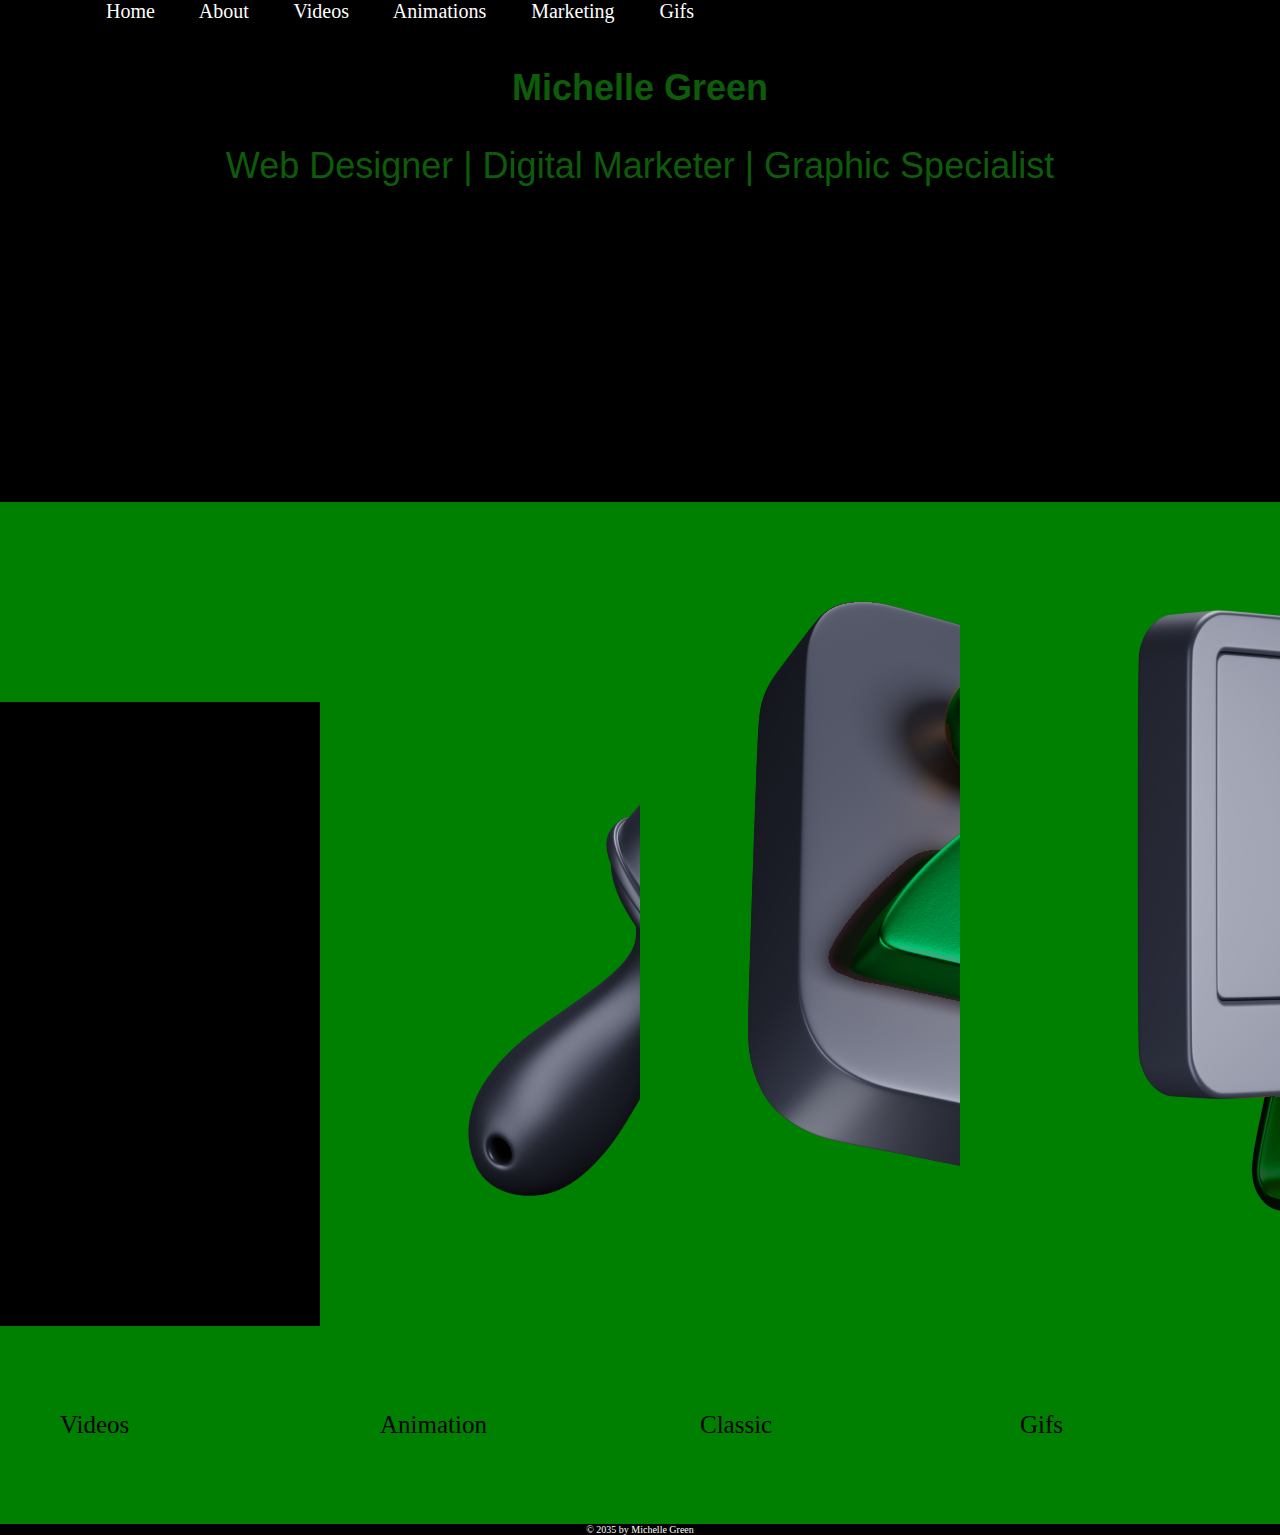
==== index.html @ 1a8205d0 "again" ====
<!DOCTYPE html>
<html lang="en">
    <head>
    <meta charset="UTF-8">
    <meta name="viewport" content="width=device-width, initial-scale=1.0">
    <title>Michelle Green</title>
    <style>
        body {
            font-family: Cambria;
            margin: 0;
            padding: 0;
            background-color: black;
        }

        header {
            font-family: 'Gill Sans', 'Gill Sans MT', Calibri, 'Trebuchet MS', sans-serif;
            background-color:black;
            color: hsl(118, 80%, 20%);
            text-align: center;
            padding: 20px;
        }

        h1 {
            font-size: 36px;
        }

        p {
            text-align:center;
            font-size:36px;
        }

        .p2 {
            text-align:center;
            display:flexbox;
            font-size: 30px;
        }

        h2 {
            text-align:center;
            font-size:25px;
            margin-top:50px;
            padding: 80px;
        }

        footer {
            font-family:'Times New Roman';
            font-size: 10px;
            text-align: center;
            color: white;
        }

        .box {
            float: left;
            padding: 50px;
            box-sizing:border-box;
            width:25%;
            background-color:green;            
        }

        .icon-text {
            color:black;
            font-size: 25px;
            padding: 10px;
            text-align:center;
        }

        .menu {
            margin: 0 px;
            max-width: 800px;
            text-align: center;
            word-spacing: 40px;
            font-size: 20px;
            font-family: Gill Sans;
        }

        a:link {
            color: white;
            background-color: transparent;
            text-decoration: none;
        }

        a:visited {
            color: white;
            background-color: transparent;
            text-decoration: none;
        }

    </style>
    <div class="menu">
        <a href="index.html"> Home</a>
        <a href="About.html">About</a>
        <a href="Video.html"> Videos</a>
        <a href="Animations.html"> Animations</a>
        <a href="Classic.html"> Marketing</a>
        <a href="Gifs.html"> Gifs</a>
    </div>
</head>
<body>
    <header>
        <h1>Michelle Green</h1>
        <p>Web Designer | Digital Marketer | Graphic Specialist</p>
    </header>
        <h2>Previous Work</h2>
    <div>
        <div class="box">
            <img class="box" src="icons/video camera.png" alt="icon of video camera">
        </div>
        <div class="box">
            <img src="icons/green brush.png" alt="icon of paint brush">
        </div>
        <div class="box">
            <img src="icons/green picture.png" alt="icon of picture frame">
        </div>
        <div class="box">
            <img src="icons/computer.png" alt="computer icon">
        </div>   
    </div>
    <div>
        <div class="box">
            <p class="icon-text box">Videos</p>
        </div>
        <div class="box">
            <p class="icon-text box">Animation</p>
        </div>
        <div class="box">
            <p class="icon-text box">Classic</p>
        </div>
        <div class="box">
            <p class="icon-text box">Gifs</p>
        </div>
    </div>
</body>

<footer>© 2035 by Michelle Green</footer>
</html>
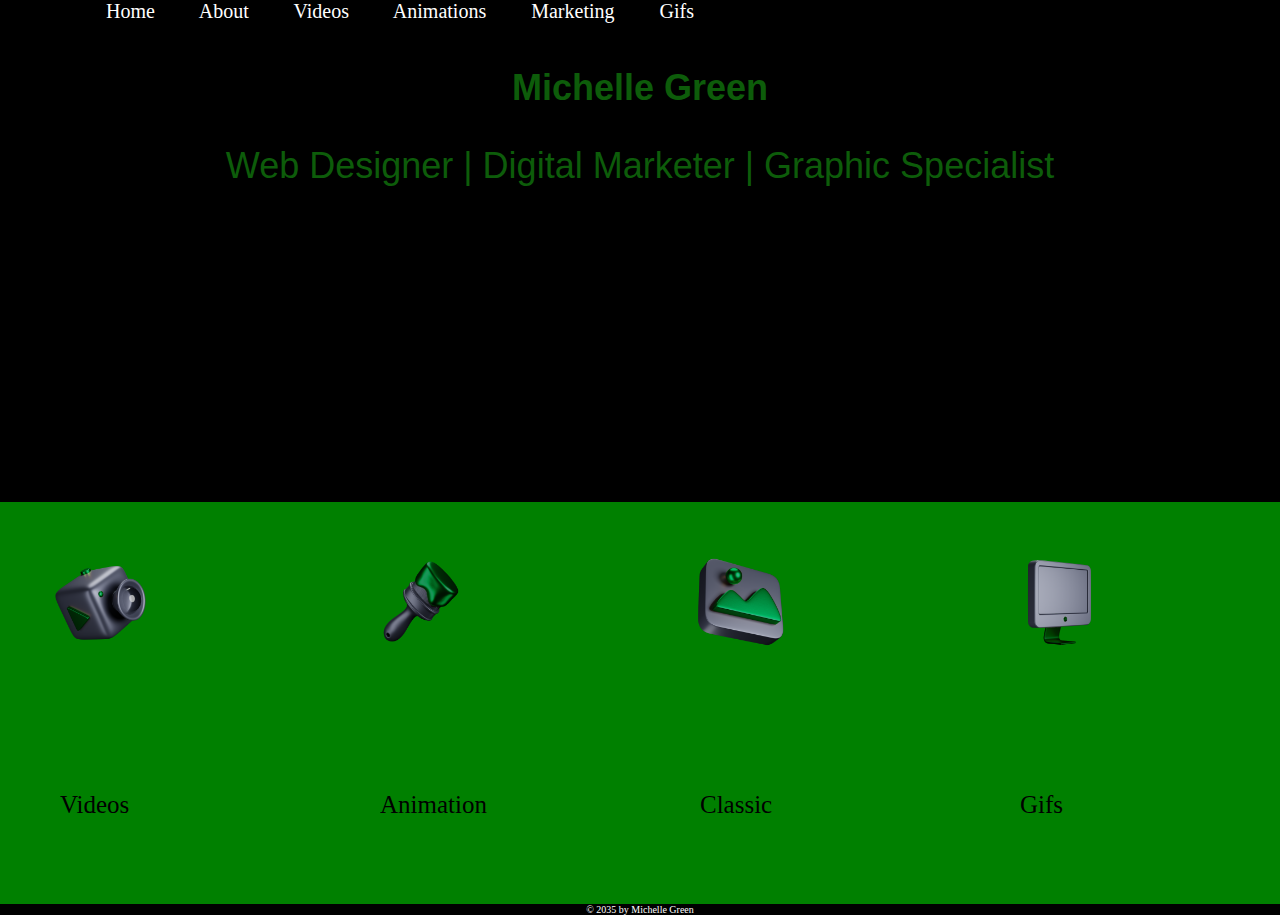
==== commit 39e6037f: "again" ====
--- a/index.html
+++ b/index.html
@@ -49,10 +49,13 @@
             color: white;
         }
 
+        * {
+          box-sizing:border-box;  
+        }
+
         .box {
             float: left;
             padding: 50px;
-            box-sizing:border-box;
             width:25%;
             background-color:green;            
         }
@@ -103,16 +106,16 @@
         <h2>Previous Work</h2>
     <div>
         <div class="box">
-            <img class="box" src="icons/video camera.png" alt="icon of video camera">
+            <img src="icons/video camera.png" width="100px" alt="icon of video camera">
         </div>
         <div class="box">
-            <img src="icons/green brush.png" alt="icon of paint brush">
+            <img src="icons/green brush.png" width="100px" alt="icon of paint brush">
         </div>
         <div class="box">
-            <img src="icons/green picture.png" alt="icon of picture frame">
+            <img src="icons/green picture.png" width="100px" alt="icon of picture frame">
         </div>
         <div class="box">
-            <img src="icons/computer.png" alt="computer icon">
+            <img src="icons/computer.png" width="100px" alt="computer icon">
         </div>   
     </div>
     <div>
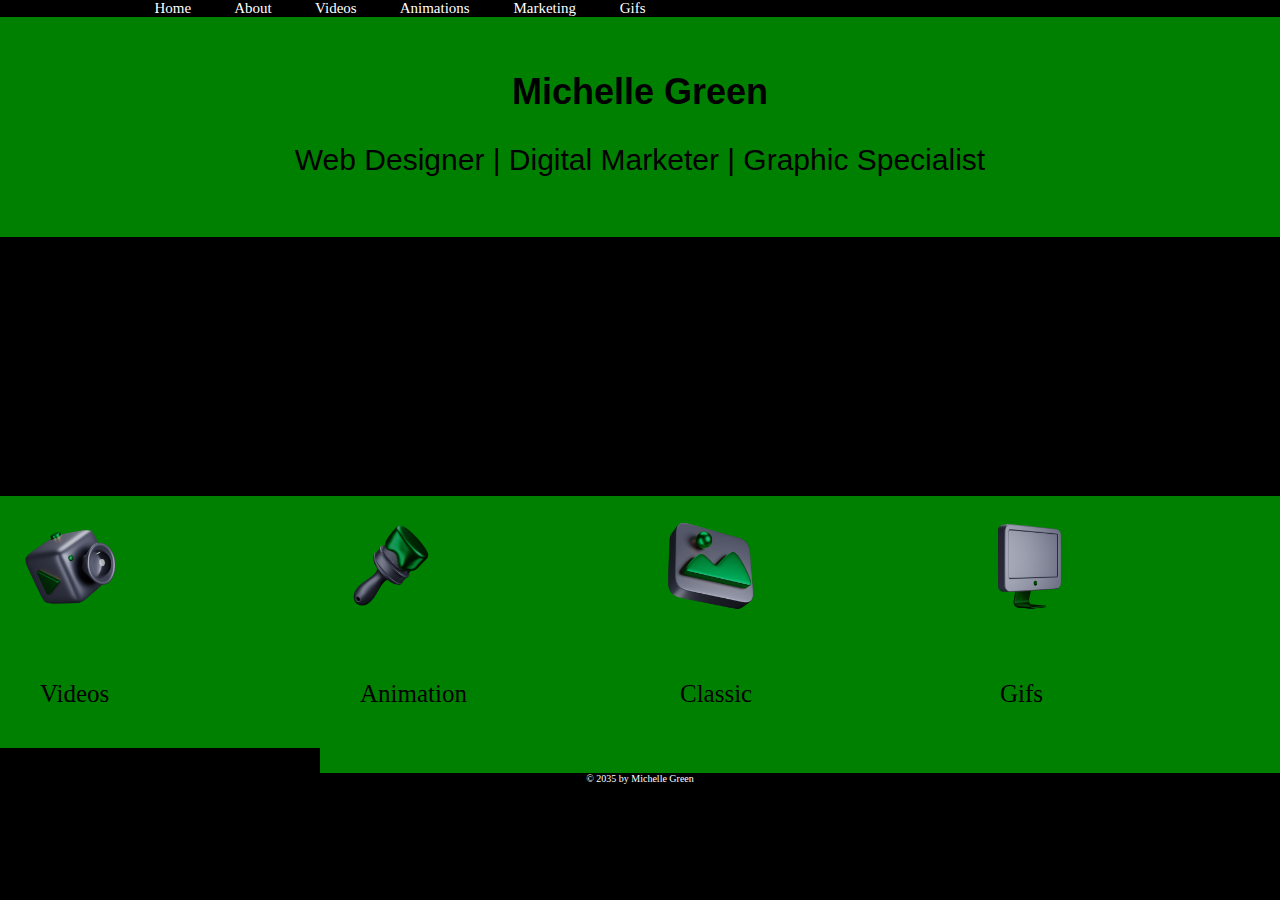
==== commit dec5fce8: "div" ====
--- a/index.html
+++ b/index.html
@@ -14,10 +14,10 @@
 
         header {
             font-family: 'Gill Sans', 'Gill Sans MT', Calibri, 'Trebuchet MS', sans-serif;
-            background-color:black;
-            color: hsl(118, 80%, 20%);
+            background-color:green;
+            color: black;
             text-align: center;
-            padding: 20px;
+            padding: 30px;
         }
 
         h1 {
@@ -26,10 +26,10 @@
 
         p {
             text-align:center;
-            font-size:36px;
+            font-size:30px;
         }
 
-        .p2 {
+        p2 {
             text-align:center;
             display:flexbox;
             font-size: 30px;
@@ -55,15 +55,15 @@
 
         .box {
             float: left;
-            padding: 50px;
+            padding: 20px;
             width:25%;
             background-color:green;            
         }
 
         .icon-text {
+            margin-top: 0px;
             color:black;
             font-size: 25px;
-            padding: 10px;
             text-align:center;
         }
 
@@ -72,7 +72,7 @@
             max-width: 800px;
             text-align: center;
             word-spacing: 40px;
-            font-size: 20px;
+            font-size: 15px;
             font-family: Gill Sans;
         }
 
@@ -120,7 +120,7 @@
     </div>
     <div>
         <div class="box">
-            <p class="icon-text box">Videos</p>
+            <p2 class="icon-text box">Videos</p2>
         </div>
         <div class="box">
             <p class="icon-text box">Animation</p>
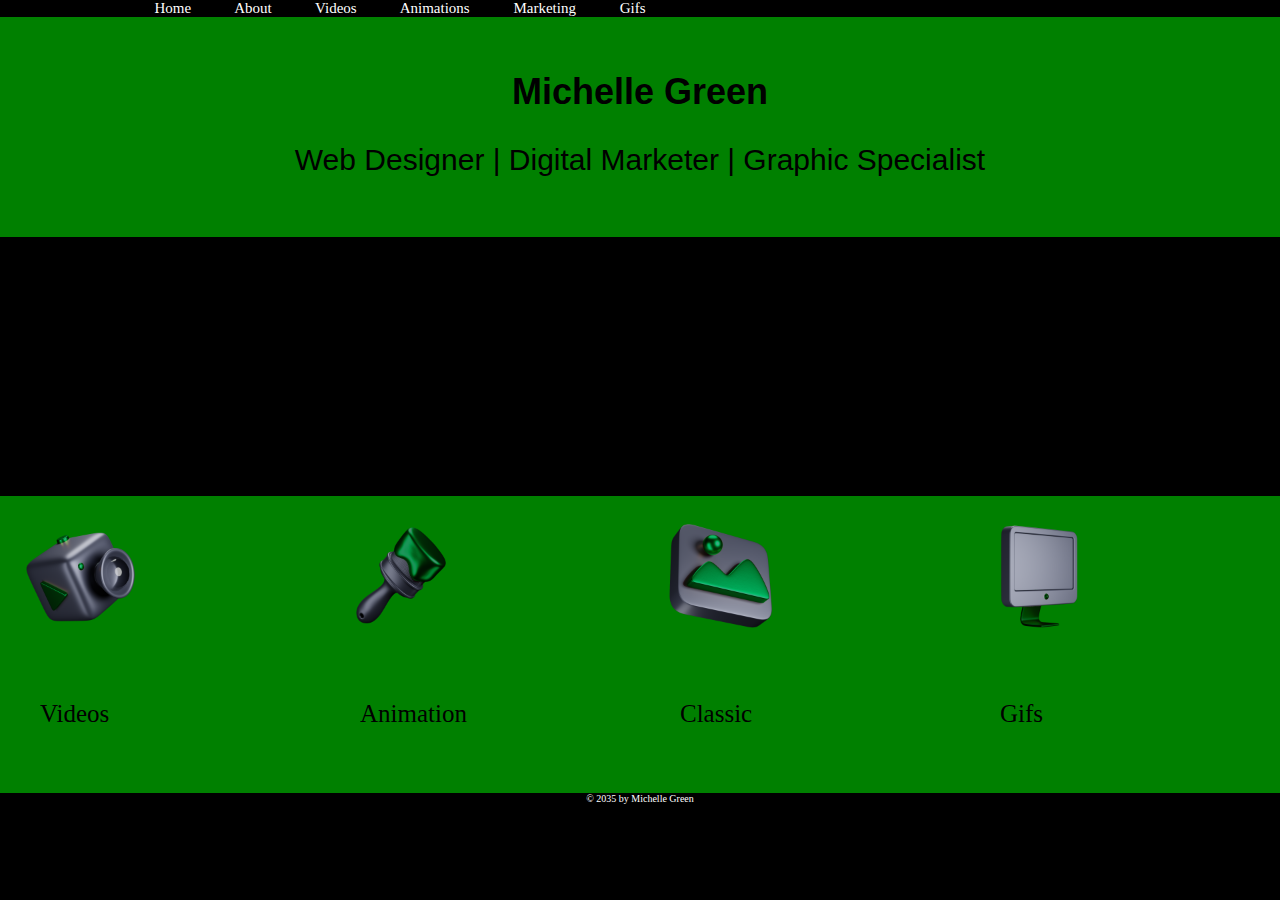
==== commit 416164d6: "resize" ====
--- a/index.html
+++ b/index.html
@@ -27,12 +27,6 @@
         p {
             text-align:center;
             font-size:30px;
-        }
-
-        p2 {
-            text-align:center;
-            display:flexbox;
-            font-size: 30px;
         }
 
         h2 {
@@ -65,6 +59,7 @@
             color:black;
             font-size: 25px;
             text-align:center;
+            width:25%;
         }
 
         .menu {
@@ -106,21 +101,21 @@
         <h2>Previous Work</h2>
     <div>
         <div class="box">
-            <img src="icons/video camera.png" width="100px" alt="icon of video camera">
+            <img src="icons/video camera.png" width="120px" alt="icon of video camera">
         </div>
         <div class="box">
-            <img src="icons/green brush.png" width="100px" alt="icon of paint brush">
+            <img src="icons/green brush.png" width="120px" alt="icon of paint brush">
         </div>
         <div class="box">
-            <img src="icons/green picture.png" width="100px" alt="icon of picture frame">
+            <img src="icons/green picture.png" width="120px" alt="icon of picture frame">
         </div>
         <div class="box">
-            <img src="icons/computer.png" width="100px" alt="computer icon">
+            <img src="icons/computer.png" width="120px" alt="computer icon">
         </div>   
     </div>
     <div>
         <div class="box">
-            <p2 class="icon-text box">Videos</p2>
+            <p class="icon-text box">Videos</p>
         </div>
         <div class="box">
             <p class="icon-text box">Animation</p>
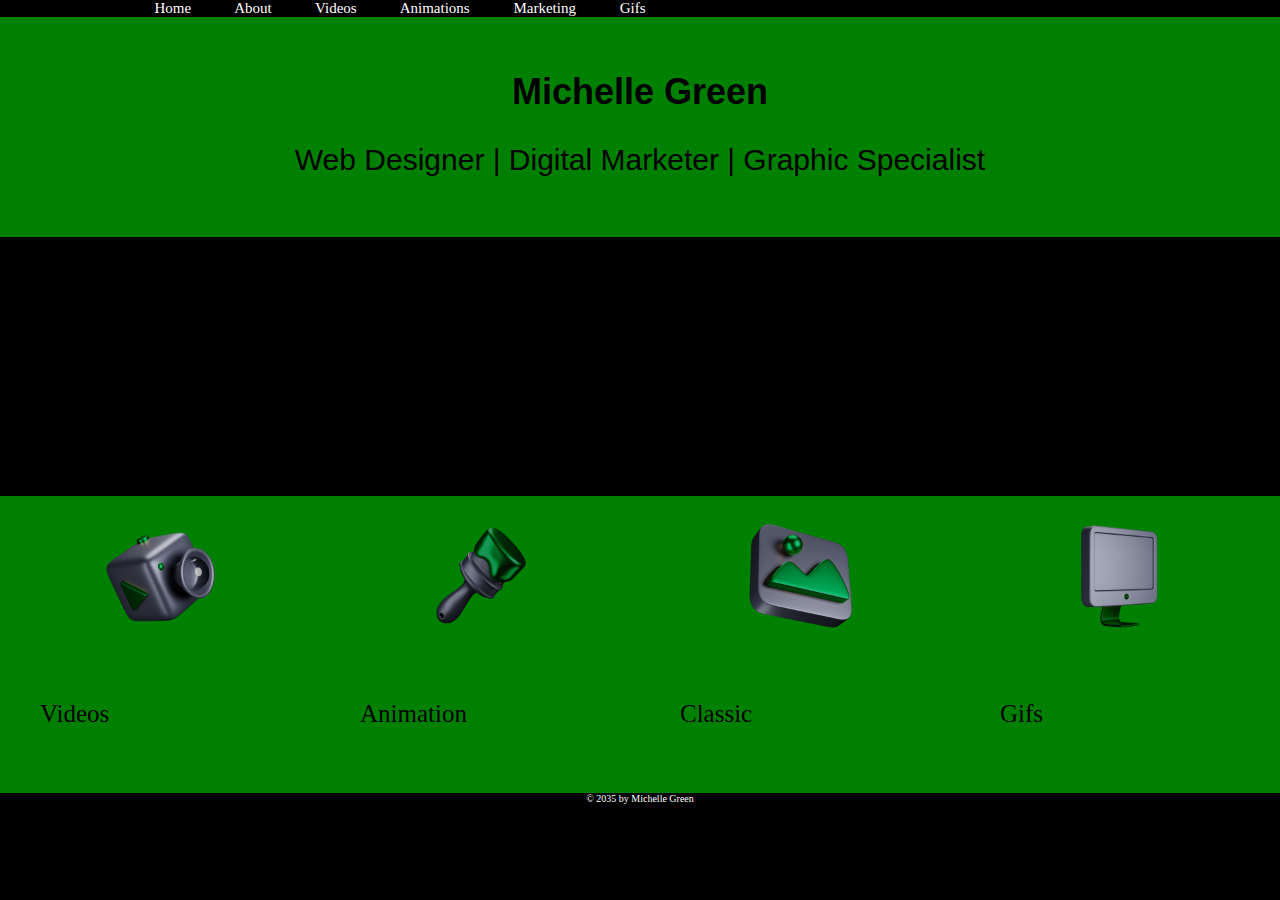
==== commit d6503749: "divs" ====
--- a/index.html
+++ b/index.html
@@ -51,7 +51,8 @@
             float: left;
             padding: 20px;
             width:25%;
-            background-color:green;            
+            background-color:green;
+            text-align: center;            
         }
 
         .icon-text {
@@ -114,7 +115,7 @@
         </div>   
     </div>
     <div>
-        <div class="box">
+        <div class="icon-text box">
             <p class="icon-text box">Videos</p>
         </div>
         <div class="box">
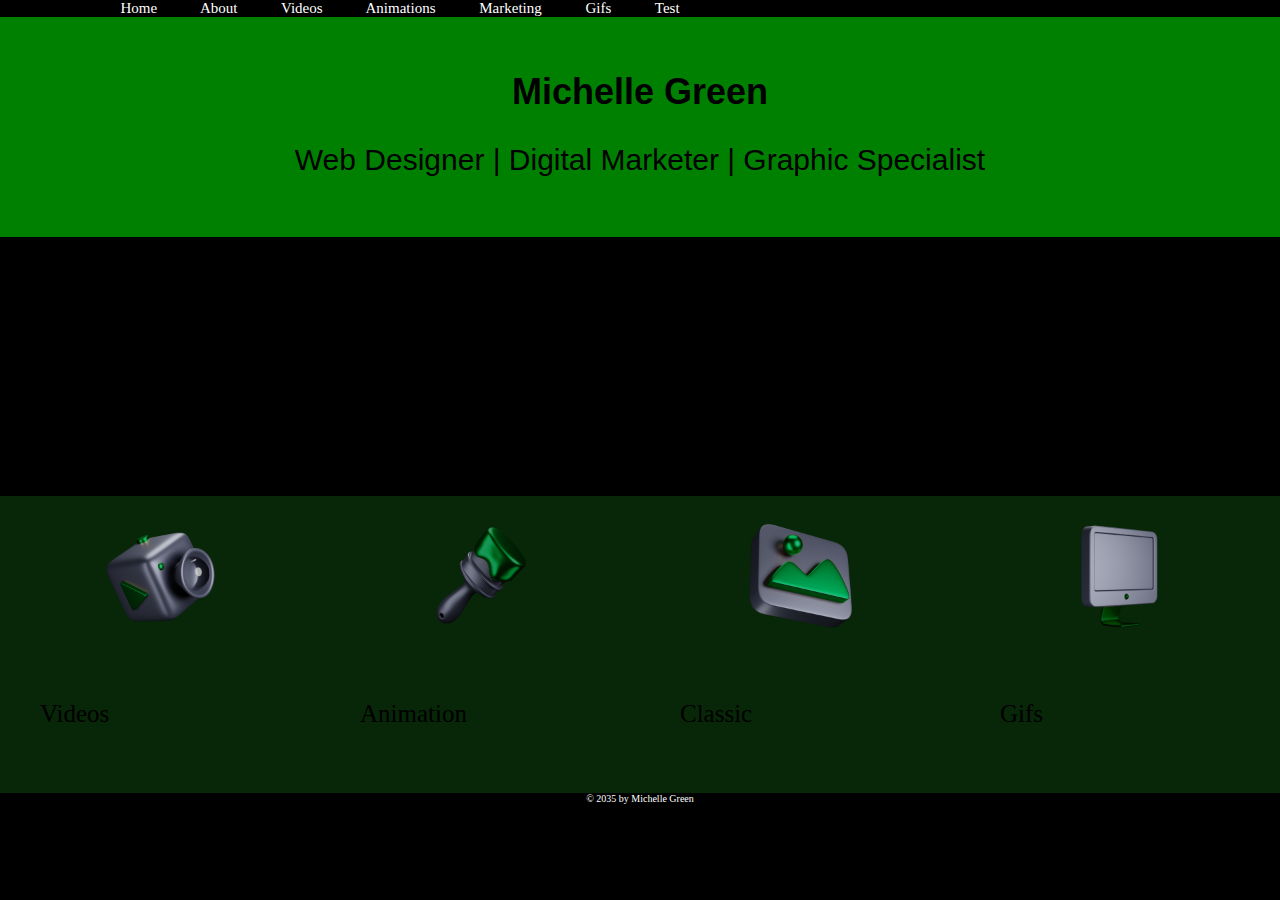
==== commit 8807f5da: "test" ====
--- a/index.html
+++ b/index.html
@@ -51,7 +51,7 @@
             float: left;
             padding: 20px;
             width:25%;
-            background-color:green;
+            background-color:hwb(120 3% 85%);
             text-align: center;            
         }
 
@@ -92,6 +92,7 @@
         <a href="Animations.html"> Animations</a>
         <a href="Classic.html"> Marketing</a>
         <a href="Gifs.html"> Gifs</a>
+        <a href="test.html">Test</a>
     </div>
 </head>
 <body>
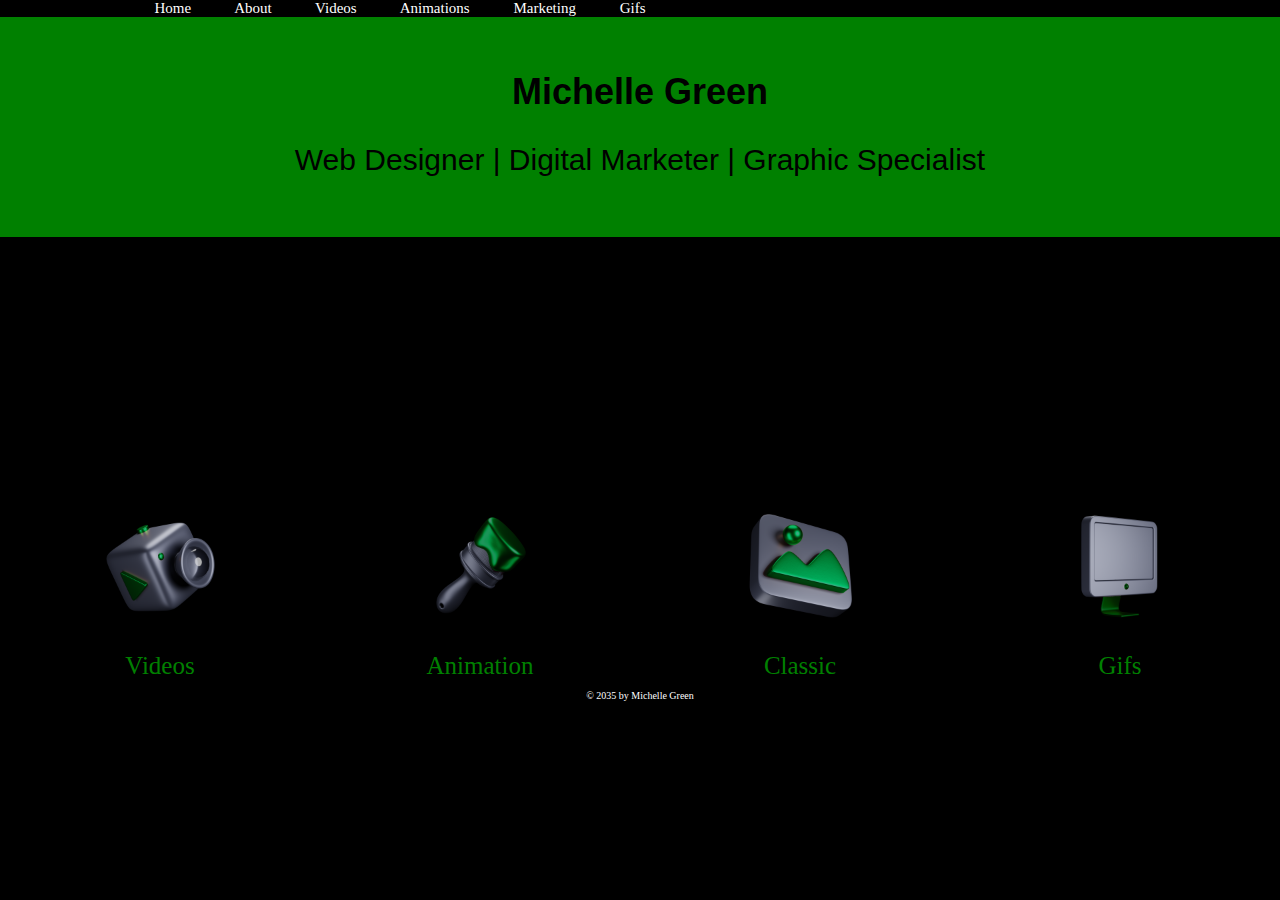
==== commit b0b55ec0: "gif page" ====
--- a/index.html
+++ b/index.html
@@ -42,25 +42,18 @@
             text-align: center;
             color: white;
         }
-
-        * {
-          box-sizing:border-box;  
+        .grid-container {
+            display:grid;
+            grid-template-columns:auto auto auto auto;
+            background-color:white;
         }
 
-        .box {
-            float: left;
-            padding: 20px;
-            width:25%;
-            background-color:hwb(120 3% 85%);
-            text-align: center;            
-        }
-
-        .icon-text {
-            margin-top: 0px;
-            color:black;
-            font-size: 25px;
-            text-align:center;
-            width:25%;
+        .grid-item {
+            background-color:black;
+            color:green;
+            font-size:25px;
+            text-align: center;
+            padding:10px;
         }
 
         .menu {
@@ -92,7 +85,6 @@
         <a href="Animations.html"> Animations</a>
         <a href="Classic.html"> Marketing</a>
         <a href="Gifs.html"> Gifs</a>
-        <a href="test.html">Test</a>
     </div>
 </head>
 <body>
@@ -101,34 +93,24 @@
         <p>Web Designer | Digital Marketer | Graphic Specialist</p>
     </header>
         <h2>Previous Work</h2>
-    <div>
-        <div class="box">
-            <img src="icons/video camera.png" width="120px" alt="icon of video camera">
+        <div class="grid-container">
+            <div class="grid-item">
+                <img src="icons/video camera.png" width="120px" alt="icon of video camera">
+            </div>
+            <div class="grid-item">
+                <img src="icons/green brush.png" width="120px" alt="icon of paint brush">
+            </div>
+            <div class="grid-item">
+                <img src="icons/green picture.png" width="120px" alt="icon of picture frame">
+            </div>
+            <div class="grid-item">
+                <img src="icons/computer.png" width="120px" alt="computer icon">
+            </div>
+            <div class="grid-item">Videos</div>
+            <div class="grid-item">Animation</div>
+            <div class="grid-item">Classic</div>
+            <div class="grid-item">Gifs</div>
         </div>
-        <div class="box">
-            <img src="icons/green brush.png" width="120px" alt="icon of paint brush">
-        </div>
-        <div class="box">
-            <img src="icons/green picture.png" width="120px" alt="icon of picture frame">
-        </div>
-        <div class="box">
-            <img src="icons/computer.png" width="120px" alt="computer icon">
-        </div>   
-    </div>
-    <div>
-        <div class="icon-text box">
-            <p class="icon-text box">Videos</p>
-        </div>
-        <div class="box">
-            <p class="icon-text box">Animation</p>
-        </div>
-        <div class="box">
-            <p class="icon-text box">Classic</p>
-        </div>
-        <div class="box">
-            <p class="icon-text box">Gifs</p>
-        </div>
-    </div>
 </body>
 
 <footer>© 2035 by Michelle Green</footer>
